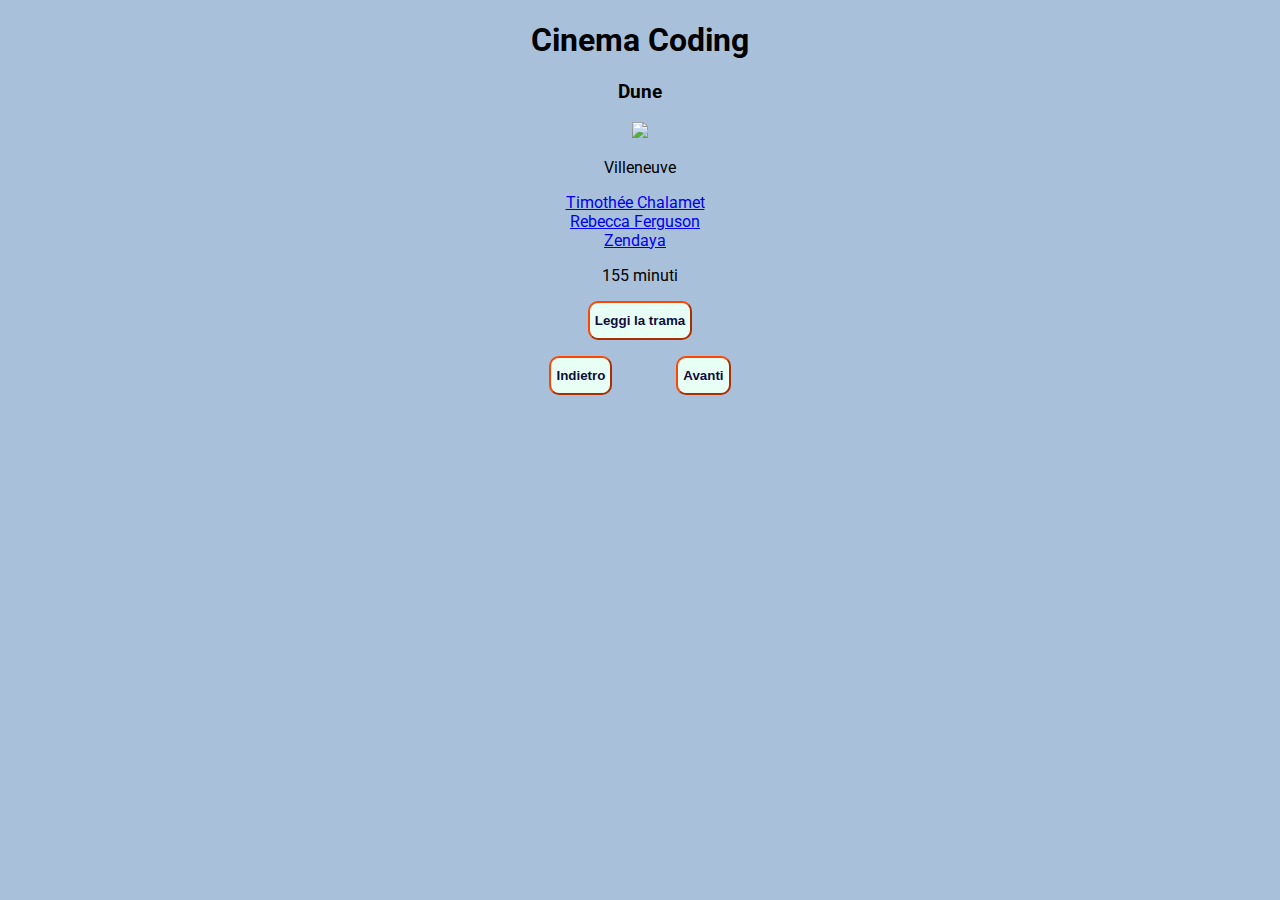
==== prj12-Cinema/indexCinema.html @ 39b31ce7 "Esercizio Finito" ====
<!DOCTYPE html>
<html lang="en">
<head>
    <meta charset="UTF-8">
    <meta http-equiv="X-UA-Compatible" content="IE=edge">
    <meta name="viewport" content="width=device-width, initial-scale=1.0">
    <title>Document</title>

    <link rel="stylesheet" href="./css/styleCinema.css">

    <link rel="preconnect" href="https://fonts.googleapis.com">
    <link rel="preconnect" href="https://fonts.gstatic.com" crossorigin>
    <link href="https://fonts.googleapis.com/css2?family=Roboto:wght@300&display=swap" rel="stylesheet">
</head>
<body>
    
    <h1>Cinema Coding</h1>

    <div class="container">

        <h3 id="titolo"></h3>

        <img id="locandina" src="">

        <p id="regista"></p>

        <ul id="attori"></ul>

        <p id="durata"></p>

        <button id="btnTrama">Leggi la trama</button>

        <p id="trama"></p>


        <button id="btnIndietro">Indietro</button>
        <button id="btnAvanti">Avanti</button>
    </div>


    <script src="./js/scriptCinema.js"></script>

</body>
</html>
---- prj12-Cinema/css/styleCinema.css ----
/*.container{
    margin-left: 20%;
}*/

body{
    background-color:rgb(169,192,219);
    font-family: 'Roboto', sans-serif;
    text-align: center;
}

li{
    list-style: none;
    margin-left: -50px;
}

button{
    border-radius: 10px;
    margin-right: 30px;
    margin-left: 30px;
    border-color: orangered;
    color: rgb(13,13,64);
    background-color: rgb(232,328,245);
    padding-top: 10px;
    padding-bottom: 10px;
    padding-left: 5px;
    padding-right: 5px;
    font-weight: bolder;


}
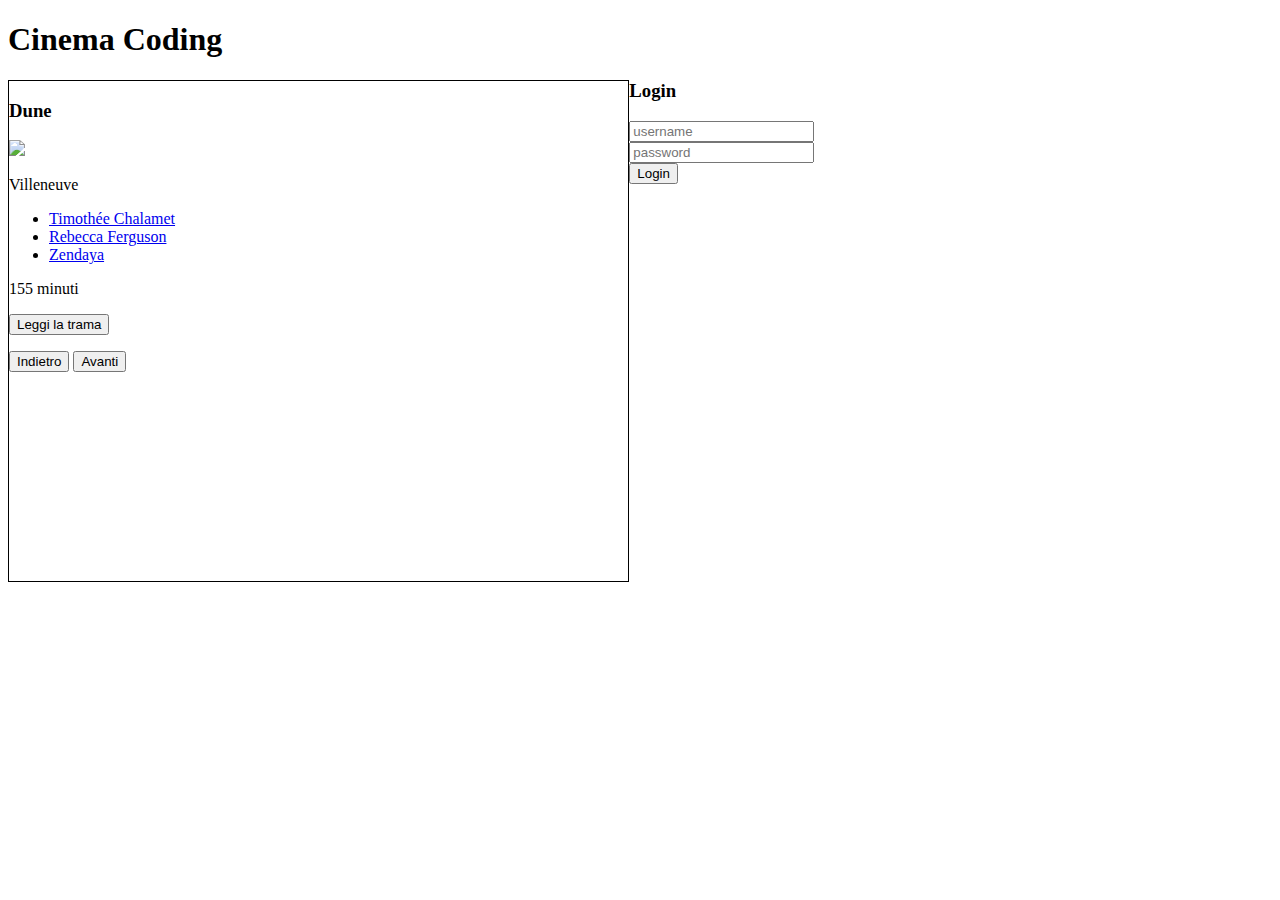
==== commit b481eb07: "+" ====
--- a/prj12-Cinema/indexCinema.html
+++ b/prj12-Cinema/indexCinema.html
@@ -16,7 +16,7 @@
     
     <h1>Cinema Coding</h1>
 
-    <div class="container">
+    <div class="container" id="divLocandina">
 
         <h3 id="titolo"></h3>
 
@@ -37,8 +37,18 @@
         <button id="btnAvanti">Avanti</button>
     </div>
 
-
+    <div class=conteiner id=divLogin>
+        <h3>Login</h3>
+        <input type=text id="username" placeholder="username"><br>
+        <input type=text id="password" placeholder="password"><br>
+        <button id="btnLogin">Login</button>
+    </div>
+    <!--Faccio il login con un qualsiosi username e password (Controllo solo che io campi sono sati compilati).
+        Saluto l'utente.
+        Quando l'utente è connesso mostro un pulsante sotto le singole locandine "Compra".
+        Quando l'utente clicca si Compra verrà registrato il titolo nella localStorage e verrà mostrato, in una lista, dento il divLogin-->
     <script src="./js/scriptCinema.js"></script>
 
 </body>
-</html>+</html>
+
--- a/prj12-Cinema/css/styleCinema.css
+++ b/prj12-Cinema/css/styleCinema.css
@@ -1,7 +1,10 @@
-/*.container{
-    margin-left: 20%;
-}*/
-
+.container{
+    width: 49%;
+    height: 500px;
+    border: 1px solid black;
+    float: left;
+}
+/*
 body{
     background-color:rgb(169,192,219);
     font-family: 'Roboto', sans-serif;
@@ -25,6 +28,5 @@
     padding-left: 5px;
     padding-right: 5px;
     font-weight: bolder;
-
-
-}+}
+*/